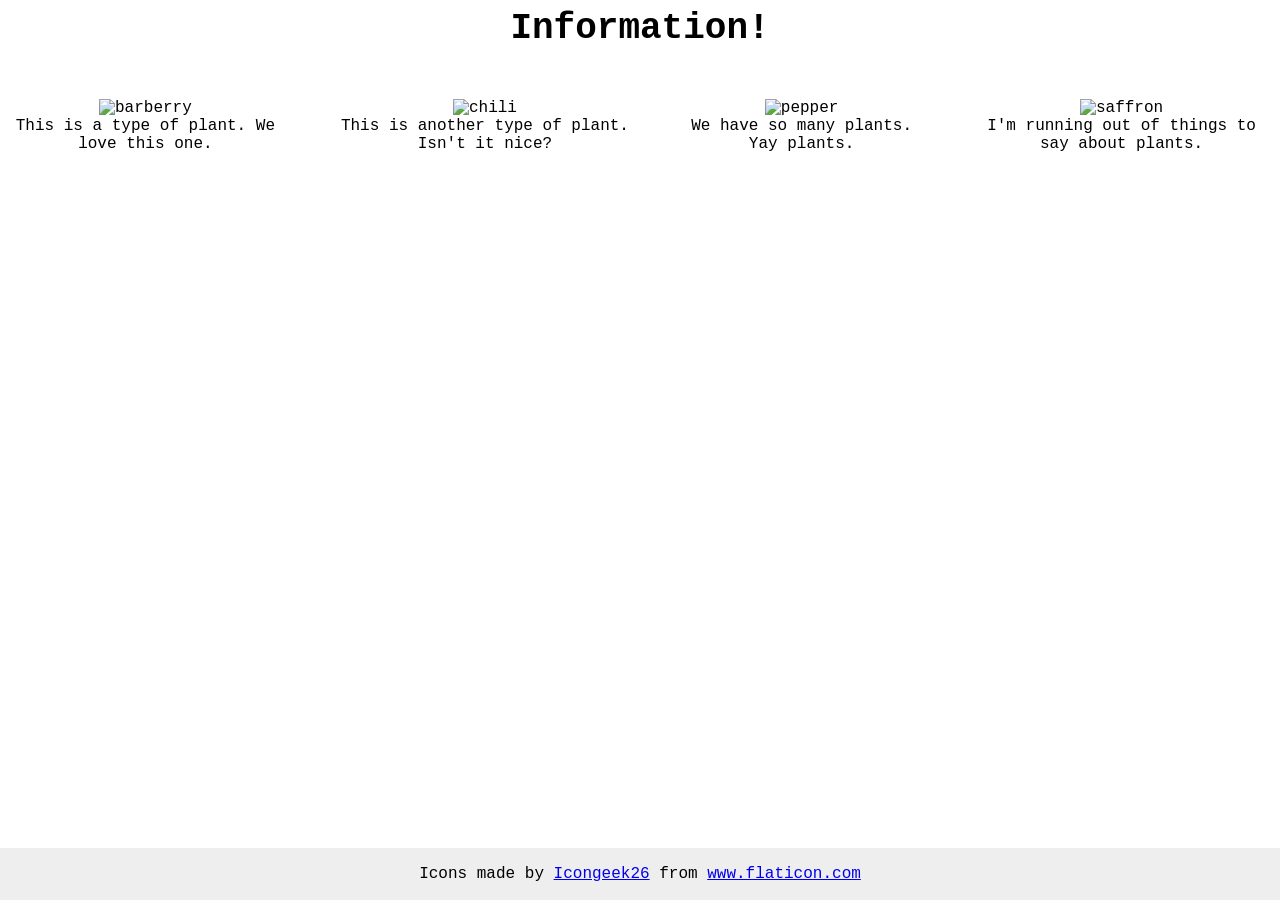
==== foundations/flex/04-flex-information/index.html @ 00df3f92 "added div container for each plant item and added flexbox for the container" ====
<!DOCTYPE html>
<html lang="en">
  <head>
    <meta charset="UTF-8">
    <meta http-equiv="X-UA-Compatible" content="IE=edge">
    <meta name="viewport" content="width=device-width, initial-scale=1.0">
    <title>Information</title>
    <link rel="stylesheet" href="style.css">
  </head>
  <body>
       
    <div class="title">Information!</div>
    <div class="plant-container">

      <div class="plant-item">
    <img src="./images/barberry.png" alt="barberry">
    <div class="text">This is a type of plant. We love this one.</div>
</div>

<div class="plant-item">
    <img src="./images/chilli.png" alt="chili">
    <div class="text">This is another type of plant. Isn't it nice?</div>
</div>

<div class="plant-item">
    <img src="./images/pepper.png" alt="pepper">
    <div class="text">We have so many plants. Yay plants.</div>
</div>

<div class="plant-item">
    <img src="./images/saffron.png" alt="saffron">
    <div class="text">I'm running out of things to say about plants.</div>
    </div>

</div>
    <!-- disregard this section, it's here to give attribution to the creator of these icons -->
    <div class="footer">
      <div>Icons made by <a href="https://www.flaticon.com/authors/icongeek26" title="Icongeek26">Icongeek26</a> from <a href="https://www.flaticon.com/" title="Flaticon">www.flaticon.com</a></div>
    </div>
  </body>
</html>
---- foundations/flex/04-flex-information/style.css ----
body {
  font-family: 'Courier New', Courier, monospace;
  text-align: center;
}

img {
  width: 100px;
  height: 100px;
}

.title {
  font-size: 36px;
  font-weight: 900;
  margin-bottom: 50px;
}


.plant-container{
display: flex;
gap: 55px;
}



/* do not edit this footer */
.footer {
  position: fixed;
  bottom: 0;
  left: 0;
  right: 0;
  height: 52px;
  display: flex;
  align-items: center;
  justify-content: center;
  background: #eee;
}
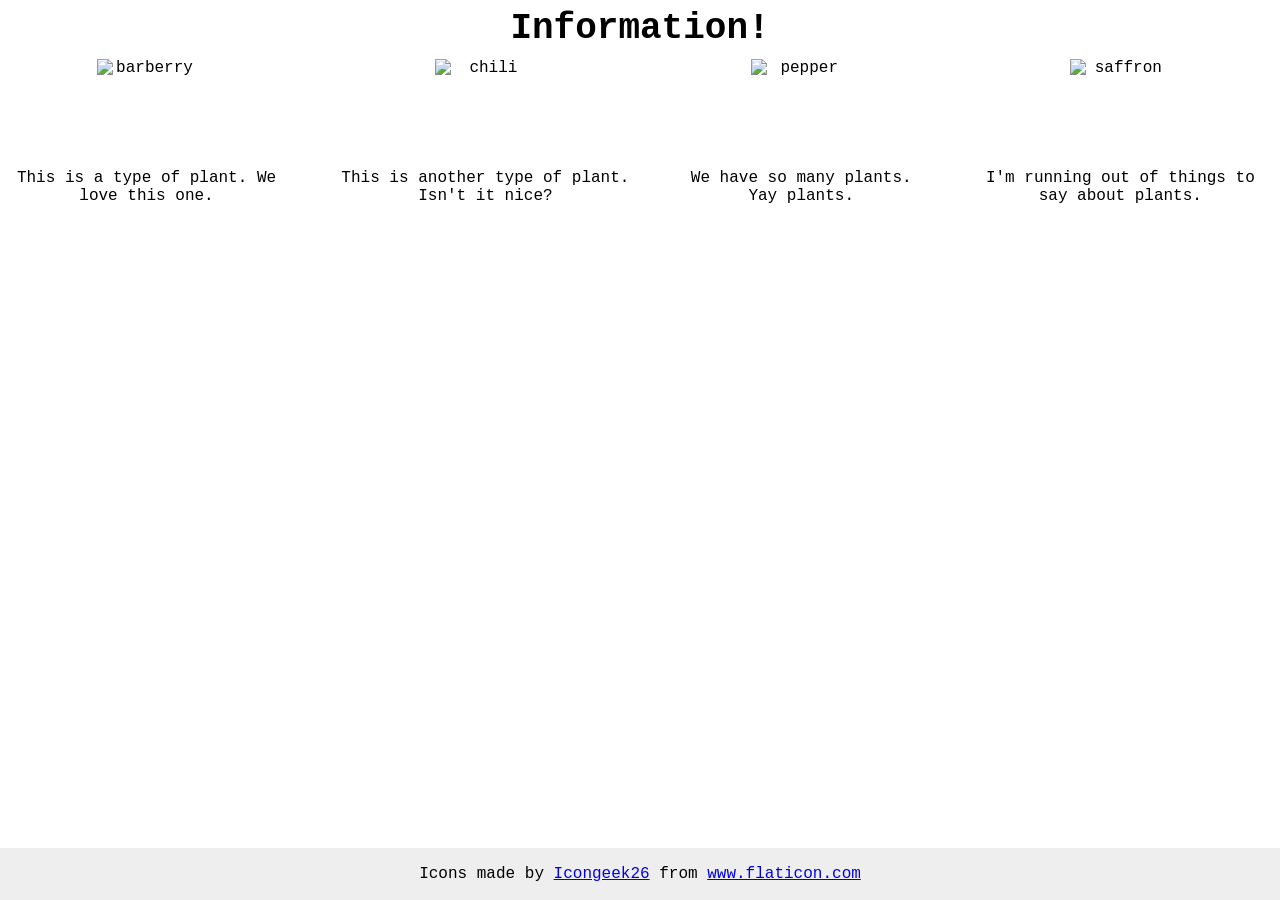
==== commit a1a5b05d: "added div container for each plant item and added flexbox for the container" ====
--- a/foundations/flex/04-flex-information/index.html
+++ b/foundations/flex/04-flex-information/index.html
@@ -10,6 +10,7 @@
   <body>
        
     <div class="title">Information!</div>
+      
     <div class="plant-container">
 
       <div class="plant-item">
--- a/foundations/flex/04-flex-information/style.css
+++ b/foundations/flex/04-flex-information/style.css
@@ -11,16 +11,24 @@
 .title {
   font-size: 36px;
   font-weight: 900;
-  margin-bottom: 50px;
+  margin-bottom: 10px;
 }
 
-
-.plant-container{
-display: flex;
-gap: 55px;
+.plant-container {
+  display: flex;
+  justify-content: center;
+  gap: 52px;
 }
 
+.plant-item {
+  display: flex;
+  flex-direction: column;
+  align-items: center;
+}
 
+.text {
+  margin-top: 10px;
+}
 
 /* do not edit this footer */
 .footer {
